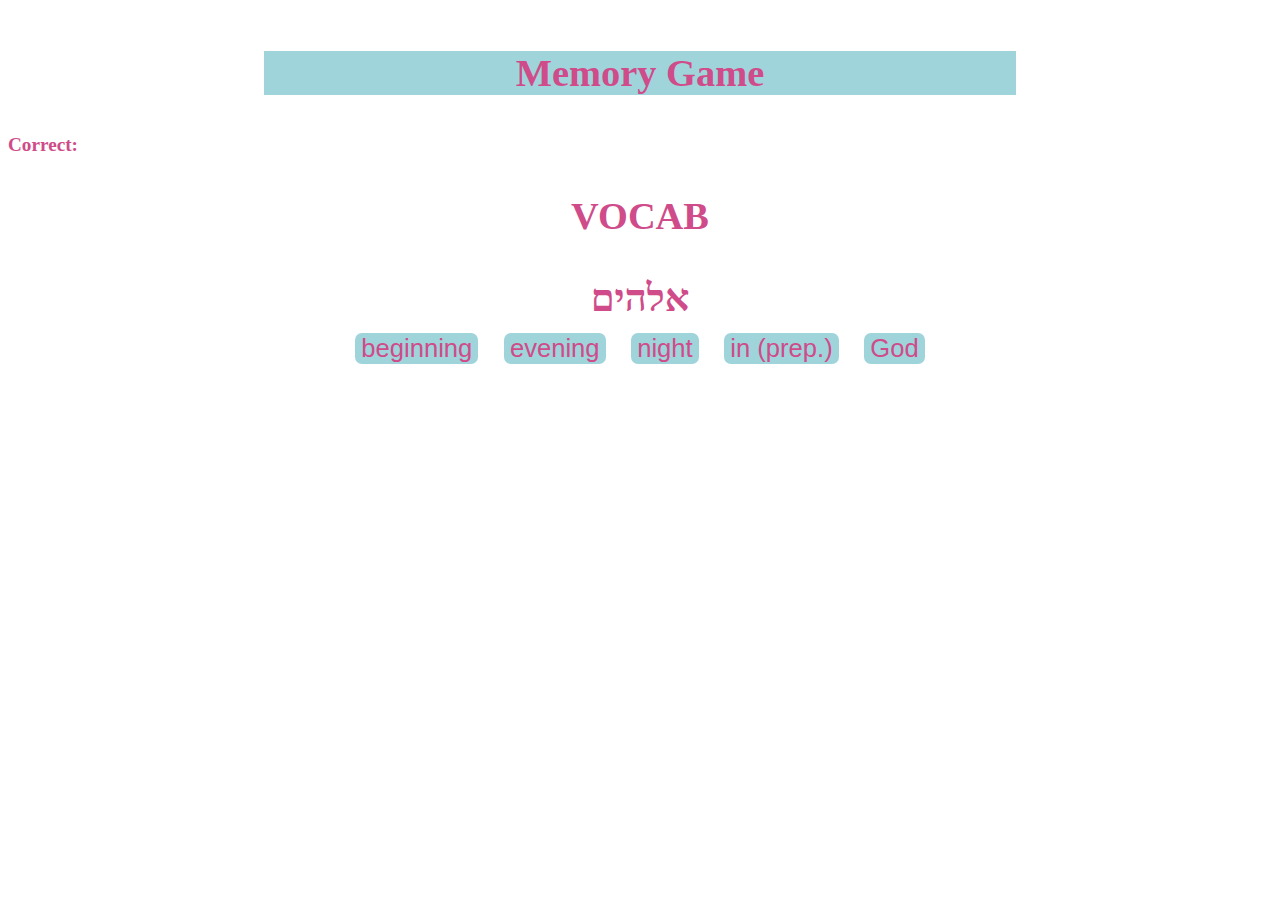
==== memorygame.html @ 0f843db5 "first commit" ====
<!DOCTYPE html>
  <html lang="en">
  
  <head>
    <meta charset="UTF-8">
    <title>Memory Game!</title>
    <link rel="stylesheet" type="text/css" href="memorygame.css"/>
  </head>
  
  <body class="body">
    <section class="boxHeader">
      <div id="boxBigWords">
        <p id="bigWords">Memory Game</p>
      </div>
    </section>

    <section id="tallyUp">
      <p class="resultTab">Correct: <span id="numberCorrect"></span></p>
      <div id="theDeck"></div>
    </section>

    <section id="showCard">
      <p class="visibleCard">VOCAB</p>
      <div class = "visibleCard" id="activeCard"></div>
      <div class = "visibleCard"><span id="possibleAnswers"></span></div>
      <div class = "visibleCard" id="answerReturn"><span id="assessedAnswer"></span></div>
    </section>
    <grid class = "buttonGrid">
      <button class = "buttonStyle" id="buttonOne" onclick="checkAnswer(possibleArray[0])">button</button>
      <button class = "buttonStyle" id="buttonTwo" onclick="checkAnswer(possibleArray[1])">button</button>
      <button class = "buttonStyle" id="buttonThree" onclick="checkAnswer(possibleArray[2])">button</button>
      <button class = "buttonStyle" id="buttonFour" onclick="checkAnswer(possibleArray[3])">button</button>
      <button class = "buttonStyle" id="buttonFive" onclick="checkAnswer(possibleArray[4])">button</button>
    </grid>

    <script src="memorygame.js"></script>
  </body>
</html>
---- memorygame.css ----
#boxBigWords {
  display: block;
  align-items: center;
  justify-content: center;
  background-color: #9fd4db;
  margin: 0vw 20.0vw 0vw 20.0vw;
}

#bigWords {
  display: flex;
  align-items: center;
  justify-content: center;
  font-size: 3.0vw;
  font-weight: 700;
  color: #cf4b89;
  margin-top: 4.0vw;
 }

 .resultTab {
  display: flex;
  align-items: left;
  justify-content: left;
  font-size: 1.5vw;
  font-weight: 600;
  color: #cf4b89;
 }

 .buttonGrid {
  display: flex;
  align-items: center;
  justify-content: center;
 }

 .buttonStyle {
  border: none;
  border-radius: 7px;
  color: #cf4b89;
  background-color:#9fd4db;
  margin: 1vw 1vw 1vw 1vw;
  text-align: center;
  text-decoration: none;
  display: inline-block;
  font-size: 2vw;
  font-weight: 500;
 }

 .buttonStyle:hover {
  background-color:#a7e2ea;
  box-shadow: 1px 2px #cbeaf0;
 }

 .visibleCard{
  display: flex;
  align-items: center;
  justify-content: center;
  font-size: 3vw;
  font-weight: 600;
  color: #cf4b89;
 }
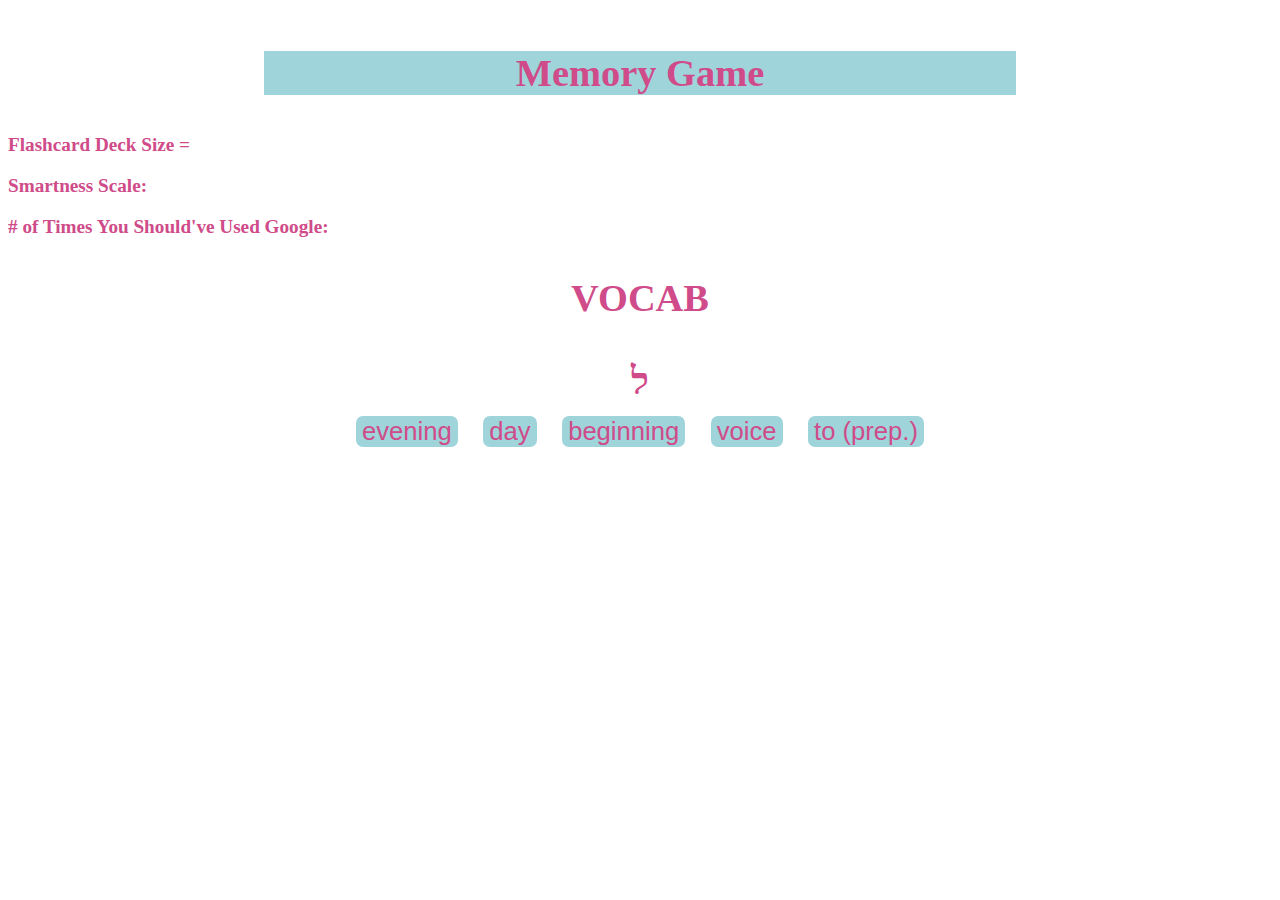
==== commit 8a02b04a: "everything is now running well" ====
--- a/memorygame.html
+++ b/memorygame.html
@@ -15,8 +15,9 @@
     </section>
 
     <section id="tallyUp">
-      <p class="resultTab">Correct: <span id="numberCorrect"></span></p>
-      <div id="theDeck"></div>
+      <p class="resultTab">Flashcard Deck Size =  <span id="sizeOfDeck"></span></p>
+      <p class="resultTab">Smartness Scale: <span id="smartAnswer"></span></p>
+      <p class="resultTab"># of Times You Should've Used Google: <span id="idiotAnswer"></span></p>
     </section>
 
     <section id="showCard">
@@ -26,11 +27,11 @@
       <div class = "visibleCard" id="answerReturn"><span id="assessedAnswer"></span></div>
     </section>
     <grid class = "buttonGrid">
-      <button class = "buttonStyle" id="buttonOne" onclick="checkAnswer(possibleArray[0])">button</button>
-      <button class = "buttonStyle" id="buttonTwo" onclick="checkAnswer(possibleArray[1])">button</button>
-      <button class = "buttonStyle" id="buttonThree" onclick="checkAnswer(possibleArray[2])">button</button>
-      <button class = "buttonStyle" id="buttonFour" onclick="checkAnswer(possibleArray[3])">button</button>
-      <button class = "buttonStyle" id="buttonFive" onclick="checkAnswer(possibleArray[4])">button</button>
+      <button class = "buttonStyle" id="buttonOne" onclick="checkUserAnswer(answerChoices[0])">button</button>
+      <button class = "buttonStyle" id="buttonTwo" onclick="checkUserAnswer(answerChoices[1])">button</button>
+      <button class = "buttonStyle" id="buttonThree" onclick="checkUserAnswer(answerChoices[2])">button</button>
+      <button class = "buttonStyle" id="buttonFour" onclick="checkUserAnswer(answerChoices[3])">button</button>
+      <button class = "buttonStyle" id="buttonFive" onclick="checkUserAnswer(answerChoices[4])">button</button>
     </grid>
 
     <script src="memorygame.js"></script>
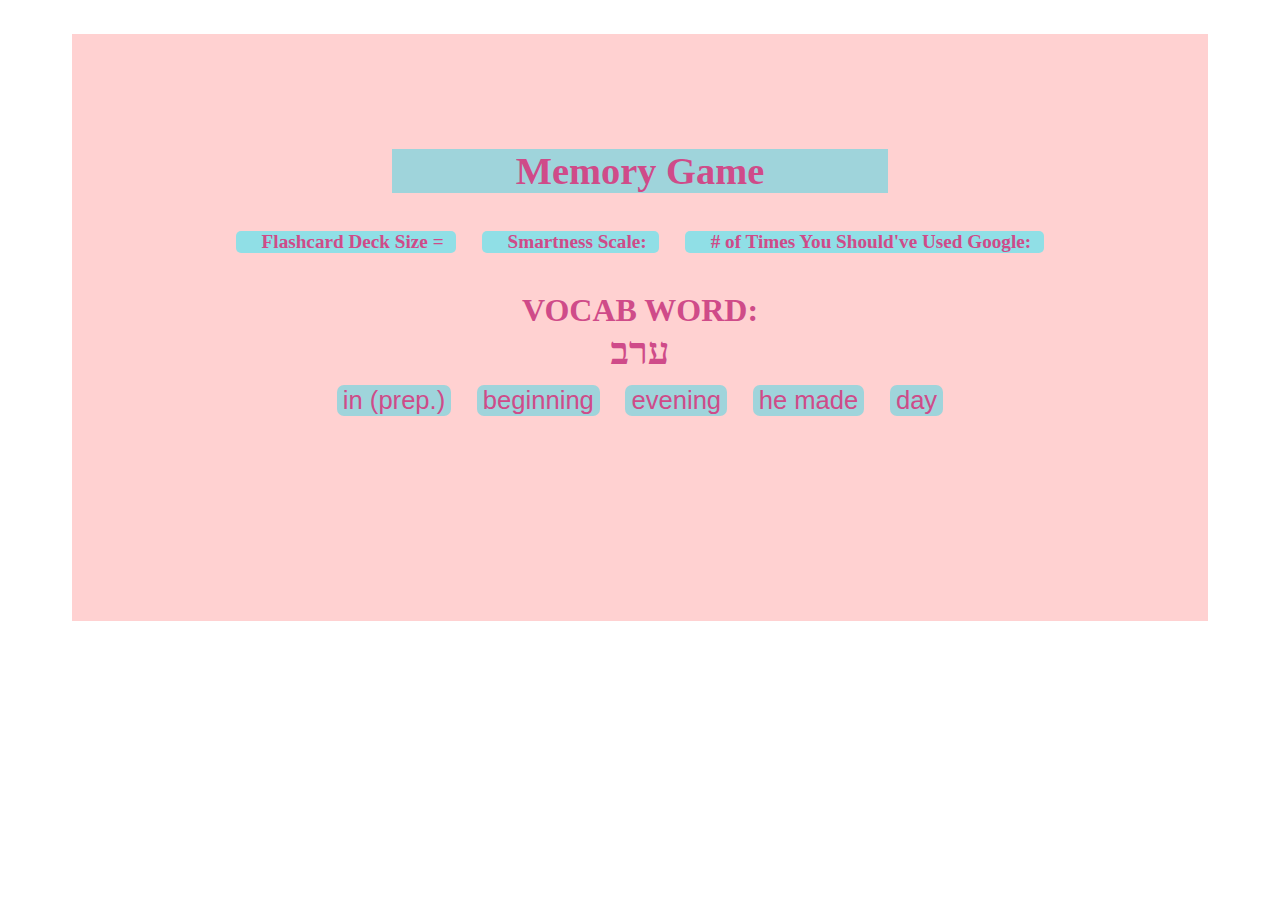
==== commit 9064d152: "adding a lil more color lol" ====
--- a/memorygame.html
+++ b/memorygame.html
@@ -7,33 +7,36 @@
     <link rel="stylesheet" type="text/css" href="memorygame.css"/>
   </head>
   
-  <body class="body">
-    <section class="boxHeader">
-      <div id="boxBigWords">
-        <p id="bigWords">Memory Game</p>
-      </div>
+  <body class="body" id="mainBody">
+    <section id = "mainWindow">
+      <section class="boxHeader">
+        <div id="boxBigWords">
+          <p id="bigWords">Memory Game</p>
+        </div>
+      </section>
+  
+      <section id="tallyUp">
+        <p class="resultTab">Flashcard Deck Size =  <span id="sizeOfDeck"></span></p>
+        <p class="resultTab">Smartness Scale: <span id="smartAnswer"></span></p>
+        <p class="resultTab"># of Times You Should've Used Google: <span id="idiotAnswer"></span></p>
+      </section>
+  
+      <section id="showCard">
+        <p class="visibleCard" id="VOCAB">VOCAB WORD: </p>
+        <div class = "visibleCard" id="activeCard"></div>
+        <div class = "visibleCard"><span id="possibleAnswers"></span></div>
+        <div class = "visibleCard" id="answerReturn"><span id="assessedAnswer"></span></div>
+      </section>
+      <grid class = "buttonGrid">
+        <button class = "buttonStyle" id="buttonOne" onclick="checkUserAnswer(answerChoices[0])">button</button>
+        <button class = "buttonStyle" id="buttonTwo" onclick="checkUserAnswer(answerChoices[1])">button</button>
+        <button class = "buttonStyle" id="buttonThree" onclick="checkUserAnswer(answerChoices[2])">button</button>
+        <button class = "buttonStyle" id="buttonFour" onclick="checkUserAnswer(answerChoices[3])">button</button>
+        <button class = "buttonStyle" id="buttonFive" onclick="checkUserAnswer(answerChoices[4])">button</button>
+      </grid>
+  
+      <script src="memorygame.js"></script>
     </section>
 
-    <section id="tallyUp">
-      <p class="resultTab">Flashcard Deck Size =  <span id="sizeOfDeck"></span></p>
-      <p class="resultTab">Smartness Scale: <span id="smartAnswer"></span></p>
-      <p class="resultTab"># of Times You Should've Used Google: <span id="idiotAnswer"></span></p>
-    </section>
-
-    <section id="showCard">
-      <p class="visibleCard">VOCAB</p>
-      <div class = "visibleCard" id="activeCard"></div>
-      <div class = "visibleCard"><span id="possibleAnswers"></span></div>
-      <div class = "visibleCard" id="answerReturn"><span id="assessedAnswer"></span></div>
-    </section>
-    <grid class = "buttonGrid">
-      <button class = "buttonStyle" id="buttonOne" onclick="checkUserAnswer(answerChoices[0])">button</button>
-      <button class = "buttonStyle" id="buttonTwo" onclick="checkUserAnswer(answerChoices[1])">button</button>
-      <button class = "buttonStyle" id="buttonThree" onclick="checkUserAnswer(answerChoices[2])">button</button>
-      <button class = "buttonStyle" id="buttonFour" onclick="checkUserAnswer(answerChoices[3])">button</button>
-      <button class = "buttonStyle" id="buttonFive" onclick="checkUserAnswer(answerChoices[4])">button</button>
-    </grid>
-
-    <script src="memorygame.js"></script>
   </body>
 </html>
--- a/memorygame.css
+++ b/memorygame.css
@@ -1,3 +1,32 @@
+#mainBody {
+  padding: 2vw 5vw 0 5vw;
+}
+
+#mainWindow {
+  padding: 5vw 5vw 15vw 5vw;
+  background-color: rgba(255, 102, 102, 0.3);
+}
+
+#VOCAB {
+  font-size: 2.5vw;
+  margin: 3vw 0 0vw 0;
+}
+
+#tallyUp {
+  display: flex;
+  align-items: center;
+  justify-content: center;
+}
+
+.resultTab {
+  display: inline-flex;
+  align-items: center;
+  justify-content: center;
+  background-color: #90dfe6;
+  border-radius: 5px;
+  padding: 0 1vw 0 2vw;
+  margin: 0 1vw 0 1vw;
+}
 
 #boxBigWords {
   display: block;
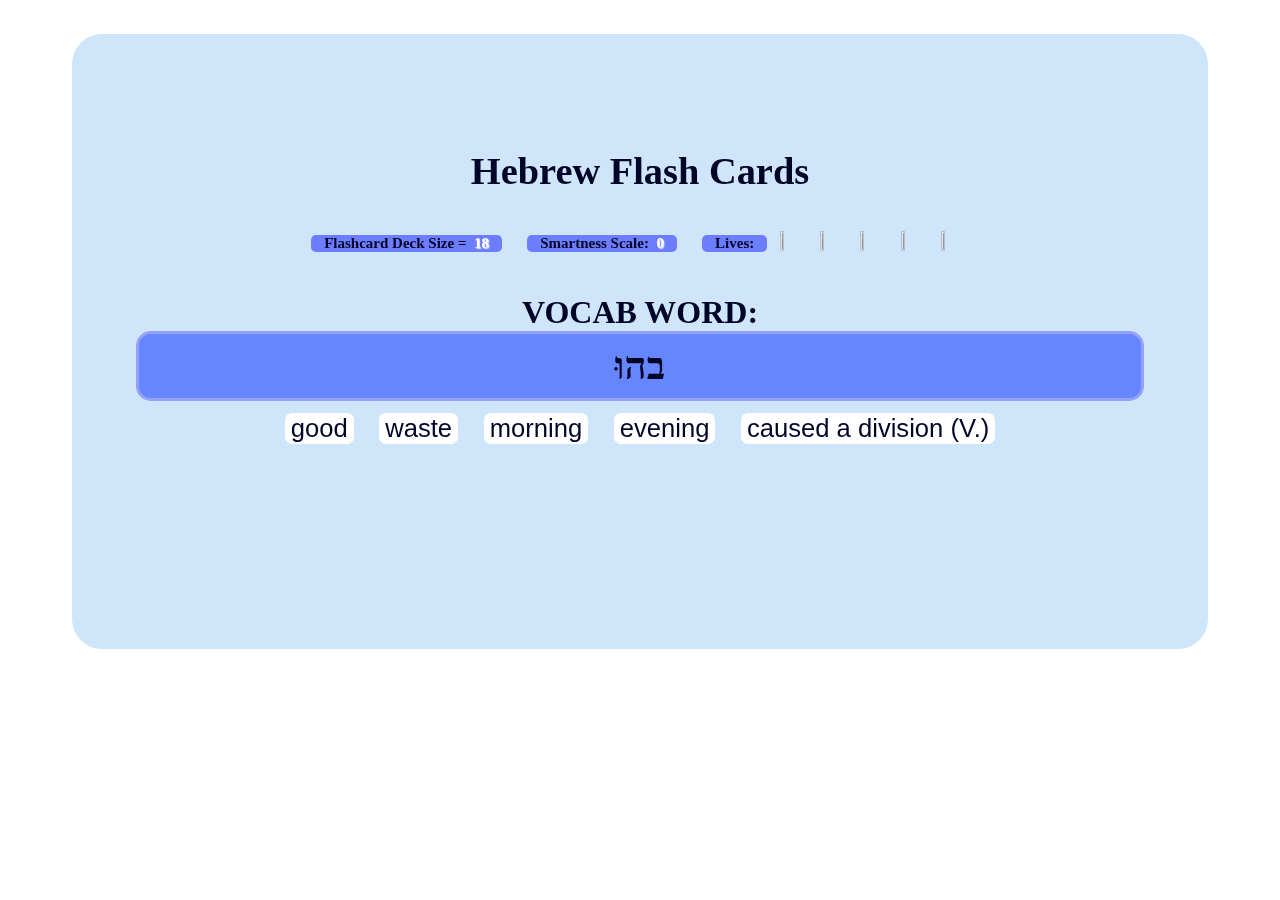
==== commit 3c953416: "a lot of tallying stuff up and simplifying code" ====
--- a/memorygame.html
+++ b/memorygame.html
@@ -11,14 +11,19 @@
     <section id = "mainWindow">
       <section class="boxHeader">
         <div id="boxBigWords">
-          <p id="bigWords">Memory Game</p>
+          <p id="bigWords">Hebrew Flash Cards</p>
         </div>
       </section>
   
       <section id="tallyUp">
         <p class="resultTab">Flashcard Deck Size =  <span id="sizeOfDeck"></span></p>
         <p class="resultTab">Smartness Scale: <span id="smartAnswer"></span></p>
-        <p class="resultTab"># of Times You Should've Used Google: <span id="idiotAnswer"></span></p>
+        <p class="resultTab">Lives: <span id="displayedLives"></span></p>
+        <img class="heartPhotos" id="heartOne" src="https://w7.pngwing.com/pngs/777/253/png-transparent-8-bit-color-heart-pixel-art-upscale-love-rectangle-video-game.png">
+        <img class="heartPhotos" id="heartTwo"src="https://w7.pngwing.com/pngs/777/253/png-transparent-8-bit-color-heart-pixel-art-upscale-love-rectangle-video-game.png">
+        <img class="heartPhotos" id="heartThree" src="https://w7.pngwing.com/pngs/777/253/png-transparent-8-bit-color-heart-pixel-art-upscale-love-rectangle-video-game.png">
+        <img class="heartPhotos" id="heartFour" src="https://w7.pngwing.com/pngs/777/253/png-transparent-8-bit-color-heart-pixel-art-upscale-love-rectangle-video-game.png">
+        <img class="heartPhotos" id="heartFive" src="https://w7.pngwing.com/pngs/777/253/png-transparent-8-bit-color-heart-pixel-art-upscale-love-rectangle-video-game.png">
       </section>
   
       <section id="showCard">
@@ -27,6 +32,9 @@
         <div class = "visibleCard"><span id="possibleAnswers"></span></div>
         <div class = "visibleCard" id="answerReturn"><span id="assessedAnswer"></span></div>
       </section>
+
+      
+
       <grid class = "buttonGrid">
         <button class = "buttonStyle" id="buttonOne" onclick="checkUserAnswer(answerChoices[0])">button</button>
         <button class = "buttonStyle" id="buttonTwo" onclick="checkUserAnswer(answerChoices[1])">button</button>
--- a/memorygame.css
+++ b/memorygame.css
@@ -4,35 +4,21 @@
 
 #mainWindow {
   padding: 5vw 5vw 15vw 5vw;
-  background-color: rgba(255, 102, 102, 0.3);
+  background-color: #cfe5f9;
+  color: #000528;
+  border-radius: 30px;
 }
 
 #VOCAB {
   font-size: 2.5vw;
   margin: 3vw 0 0vw 0;
-}
-
-#tallyUp {
-  display: flex;
-  align-items: center;
-  justify-content: center;
-}
-
-.resultTab {
-  display: inline-flex;
-  align-items: center;
-  justify-content: center;
-  background-color: #90dfe6;
-  border-radius: 5px;
-  padding: 0 1vw 0 2vw;
-  margin: 0 1vw 0 1vw;
+  color: #000528;
 }
 
 #boxBigWords {
   display: block;
   align-items: center;
   justify-content: center;
-  background-color: #9fd4db;
   margin: 0vw 20.0vw 0vw 20.0vw;
 }
 
@@ -42,18 +28,38 @@
   justify-content: center;
   font-size: 3.0vw;
   font-weight: 700;
-  color: #cf4b89;
   margin-top: 4.0vw;
  }
 
- .resultTab {
+ #tallyUp {
+  display: flex;
+  align-items: center;
+  justify-content: center;
+}
+
+.resultTab {
+  border-radius: 5px;
+  padding: 0 1vw 0 1vw;
+  margin: 0 1vw 0 1vw;
+  font-size: 15px;
   display: flex;
   align-items: left;
   justify-content: left;
-  font-size: 1.5vw;
   font-weight: 600;
-  color: #cf4b89;
+  background-color: #6c7dff;
+  color: #000528;
  }
+
+ #sizeOfDeck {
+  color: #ffffff;
+}
+
+.heartPhotos {
+  background-color: transparent;
+  mix-blend-mode: darken;
+  width: 4%;
+  height: 4%;
+}
 
  .buttonGrid {
   display: flex;
@@ -64,8 +70,8 @@
  .buttonStyle {
   border: none;
   border-radius: 7px;
-  color: #cf4b89;
-  background-color:#9fd4db;
+  color: #000528;
+  background-color: #ffffff;
   margin: 1vw 1vw 1vw 1vw;
   text-align: center;
   text-decoration: none;
@@ -75,8 +81,7 @@
  }
 
  .buttonStyle:hover {
-  background-color:#a7e2ea;
-  box-shadow: 1px 2px #cbeaf0;
+  background-color:#6c7dff;
  }
 
  .visibleCard{
@@ -85,5 +90,28 @@
   justify-content: center;
   font-size: 3vw;
   font-weight: 600;
-  color: #cf4b89;
+  color: #000528;;
  }
+
+ #sizeOfDeck {
+  color: #ffffff;
+  text-shadow: 1px 1px 1px #e8eafc;
+}
+
+#smartAnswer {
+  color: #ffffff;
+  text-shadow: 1px 1px 1px #e8eafc;
+}
+
+#idiotAnswer {
+  color: #ffffff;
+  text-shadow: 1px 1px 1px #e8eafc;
+}
+
+#activeCard {
+  background-color: #6586fd;
+  padding: 10px 50px 10px 50px;
+  border-radius: 15px;
+  border-style: solid;
+  border-color: #94a0fa;
+}